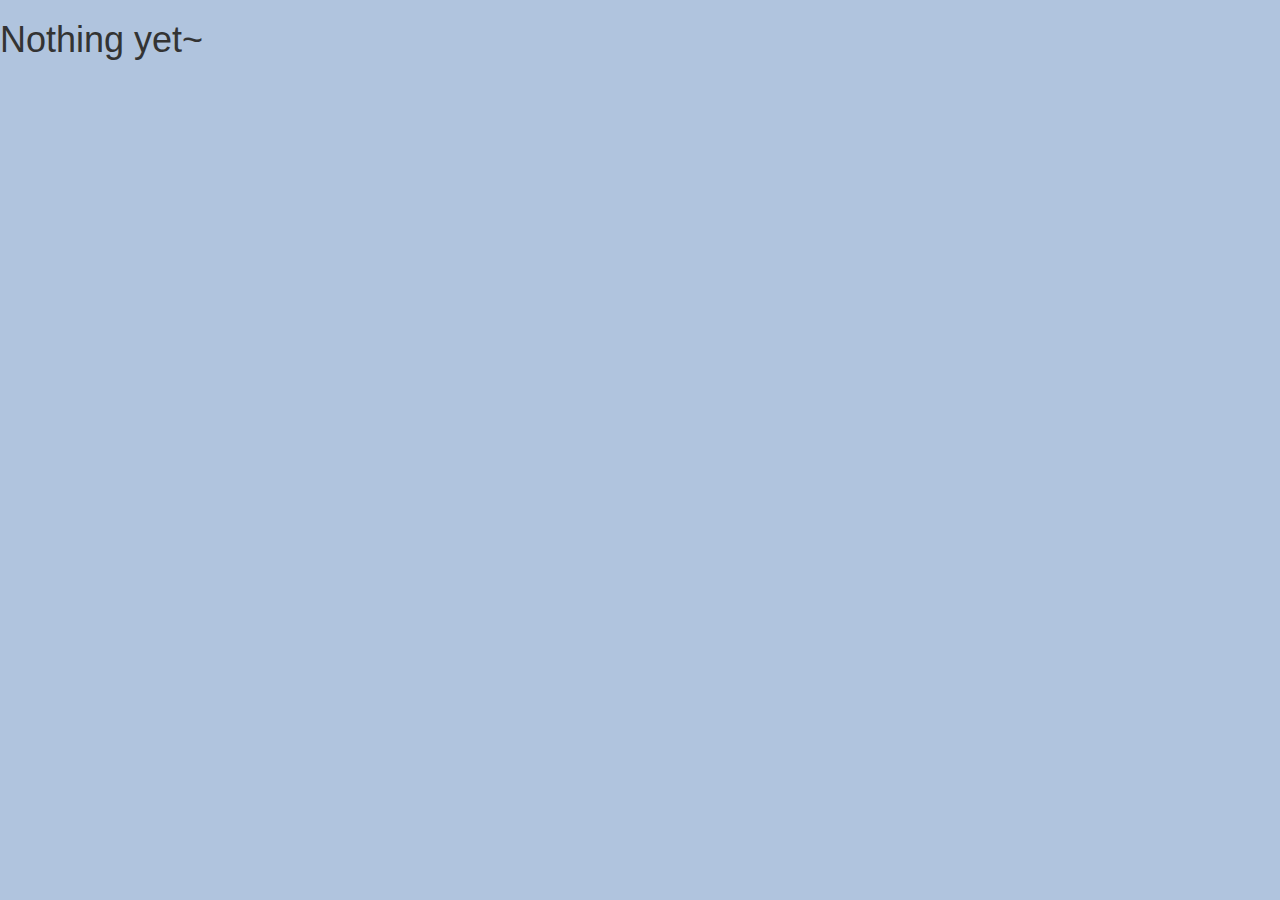
==== index.html @ f6c32817 "Initial project files" ====
<!DOCTYPE html>
<html>
<head>
	<link rel="stylesheet" type="text/css" href="css/bootstrap.min.css">
	<link rel="stylesheet" type="text/css" href="css/main.css">
	<title>Luis is mucho weirdo</title>
</head>
<body>
	<div>
		<h1>Nothing yet~</h1>
	</div>
</body>
</html>
---- css/main.css ----
body {
    background-color: #b0c4de;
}
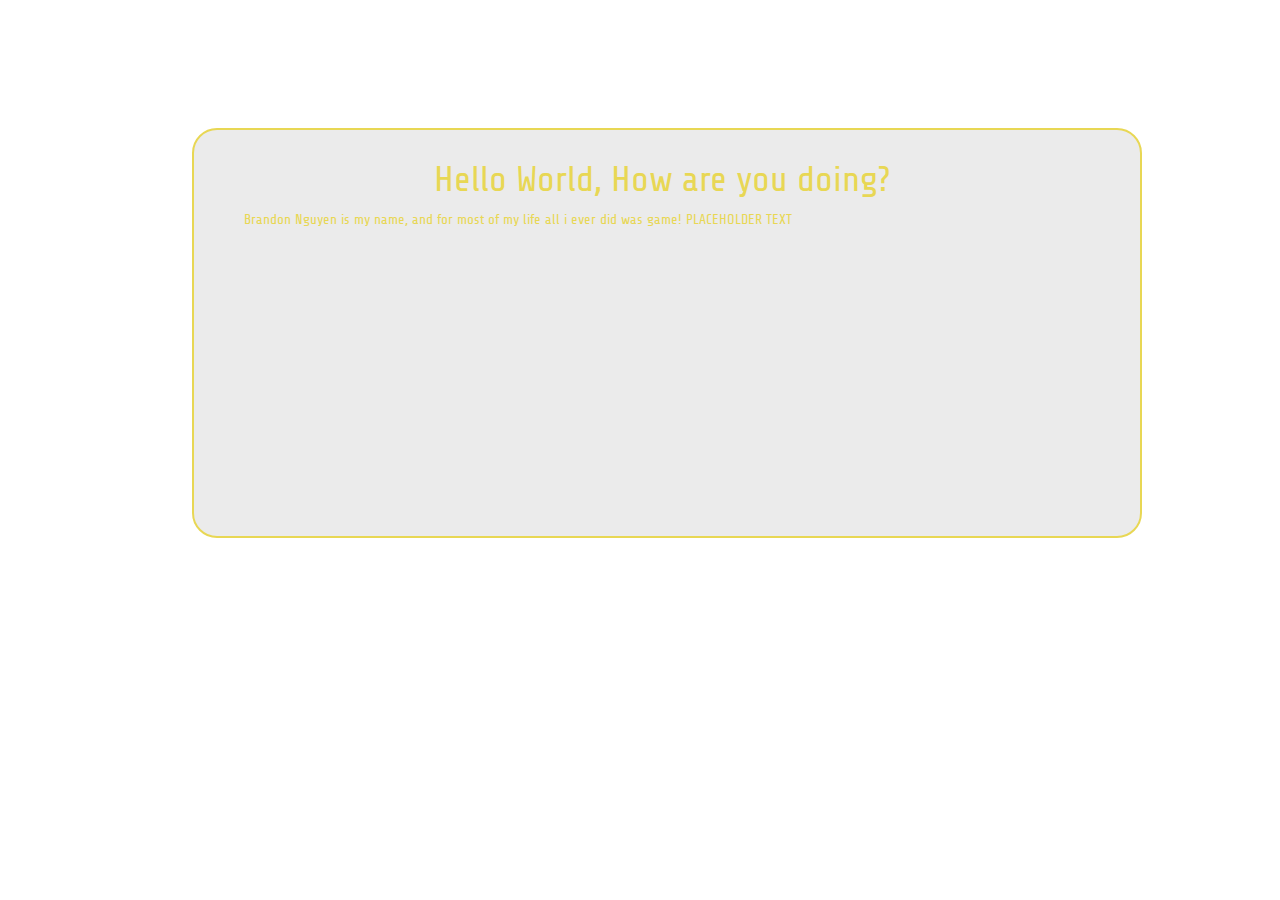
==== commit 6264f2f6: "Actually made a div box and edited stuff too so  i now have pretty background, pretty box, annnnnnnn" ====
--- a/index.html
+++ b/index.html
@@ -3,11 +3,31 @@
 <head>
 	<link rel="stylesheet" type="text/css" href="css/bootstrap.min.css">
 	<link rel="stylesheet" type="text/css" href="css/main.css">
-	<title>Luis is mucho weirdo</title>
+	<link href='http://fonts.googleapis.com/css?family=Share+Tech' rel='stylesheet' type='text/css'>
+	
+	<title>Notice Me Senpai</title>
 </head>
 <body>
 	<div>
-		<h1>Nothing yet~</h1>
+
 	</div>
+	<div id="opaCITY">
+		<h1>
+			<center>
+				Hello World, How are you doing?
+			</center>
+		</h1>
+		<p>
+		Brandon Nguyen is my name, and for most of my life all i ever did was game! PLACEHOLDER TEXT
+		</p>
+	</div>
+
+
+
+
+
+<script src="http://ajax.googleapis.com/ajax/libs/jquery/1.11.1/jquery.min.js"></script>
+<script type="text/javascript" src="js/bootstrap.min.js"></script>
+<script type="text/javascript" src="js/main.js"></script>
 </body>
 </html>--- a/css/main.css
+++ b/css/main.css
@@ -1,3 +1,20 @@
-body {
-    background-color: #b0c4de;
-}+html, body {
+ 	padding: 0;
+ 	margin: 0;
+ 	background: url("../img/cityscape.jpg") no-repeat center center fixed;
+	font-family: 'Share Tech', sans-serif;
+}
+#opaCITY{
+	margin:10% 15%;
+	background-color:rgba(155,155,155,0.2);
+	width:950px;
+	height:410px;
+	color:#e8D754;
+	padding-top:10px;
+	padding-right:10px;
+	border:2px solid;
+	border-radius:25px;
+}
+p {
+	text-indent:50px;
+}
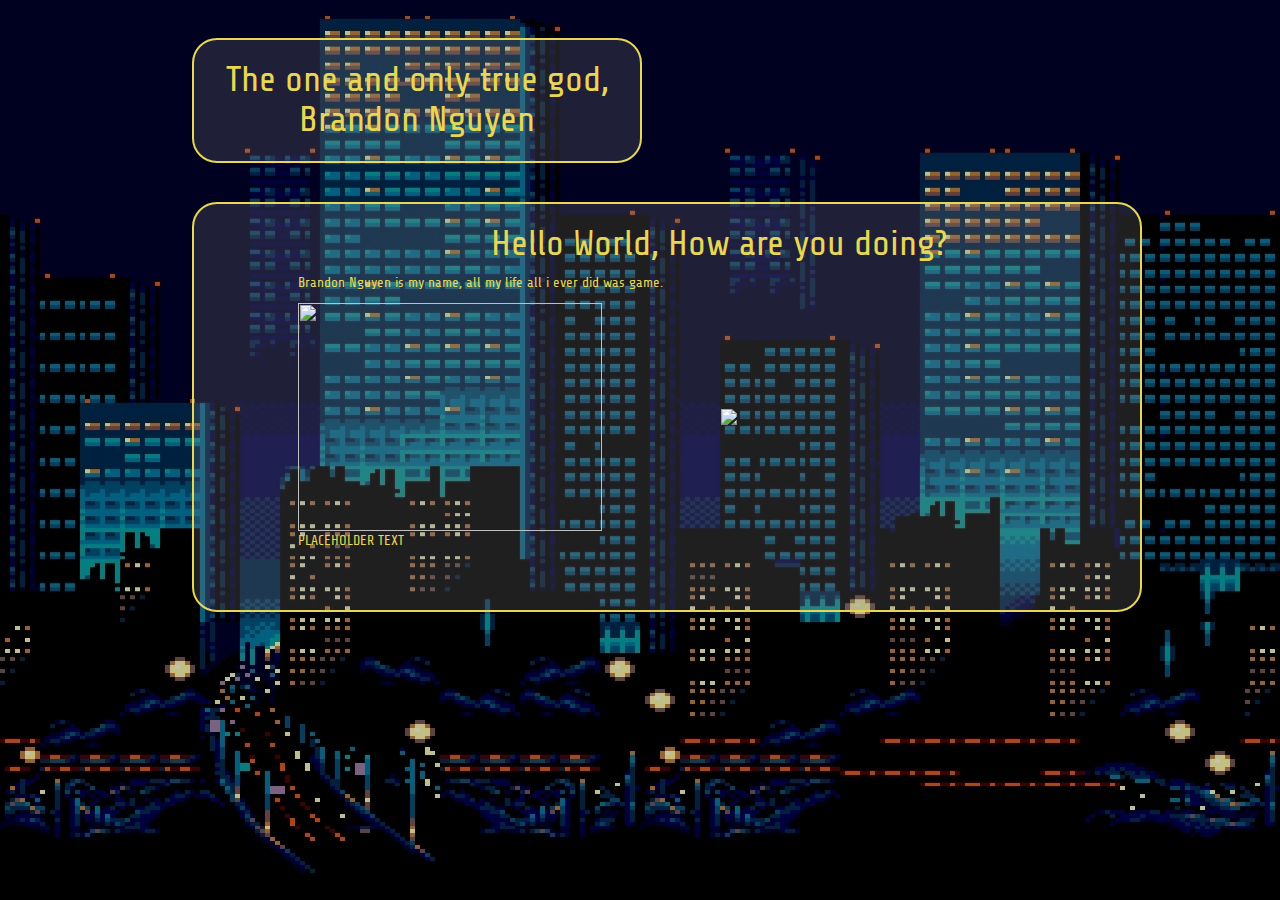
==== commit 272a3f12: "I made this page really derpy because im going to fail either way since i started this last minute.." ====
--- a/index.html
+++ b/index.html
@@ -4,12 +4,17 @@
 	<link rel="stylesheet" type="text/css" href="css/bootstrap.min.css">
 	<link rel="stylesheet" type="text/css" href="css/main.css">
 	<link href='http://fonts.googleapis.com/css?family=Share+Tech' rel='stylesheet' type='text/css'>
+
 	
 	<title>Notice Me Senpai</title>
 </head>
 <body>
-	<div>
-
+	<div id="Name">
+		<h1>
+			<center>
+				The one and only true god, Brandon Nguyen
+			</center>
+		</h1>
 	</div>
 	<div id="opaCITY">
 		<h1>
@@ -18,9 +23,17 @@
 			</center>
 		</h1>
 		<p>
-		Brandon Nguyen is my name, and for most of my life all i ever did was game! PLACEHOLDER TEXT
+			Brandon Nguyen is my name, all my life all i ever did was game.
+		</p>
+		<A HREF="index.html" onMouseOver="SwapOut()" onMouseOut="SwapBack()"> 
+		<IMG NAME="imageflip" SRC="http://img3.wikia.nocookie.net/__cb20140629001242/disneycreate/images/7/75/Over_9000.gif" WIDTH=304 HEIGHT=228 BORDER=0></A>
+
+		<a href="http://danganmafia.wikia.com/wiki/File:Leek_spin_gif_in_hd_by_life_scape-d5hshqr.gif"><img src="http://img2.wikia.nocookie.net/__cb20140629005934/danganmafia/images/3/37/Leek_spin_gif_in_hd_by_life_scape-d5hshqr.gif" width=304px height:228px/></a>
+		<p>
+			PLACEHOLDER TEXT
 		</p>
 	</div>
+	
 
 
 
--- a/css/main.css
+++ b/css/main.css
@@ -4,17 +4,41 @@
  	background: url("../img/cityscape.jpg") no-repeat center center fixed;
 	font-family: 'Share Tech', sans-serif;
 }
+#Name{
+	margin:3% 15%;
+	background-color:rgba(155,155,155,0.2);
+	width:450px;
+	height:125px;
+	color:#E8D754;
+	border:2px solid;
+	border-radius:25px;
+}
 #opaCITY{
-	margin:10% 15%;
+	margin:0% 15%;
 	background-color:rgba(155,155,155,0.2);
 	width:950px;
 	height:410px;
 	color:#e8D754;
-	padding-top:10px;
-	padding-right:10px;
+	border:2px solid;
+	border-radius:25px;
+	padding-left:104px;
+}
+img{
+	margin-right:115px;
+}
+/*#div1{
+	margin:0% 15% 0% 0%;
+	background-color:red;
+	width:650px;
+	height:410px;
 	border:2px solid;
 	border-radius:25px;
 }
-p {
-	text-indent:50px;
-}
+#div2{
+	margin:0% 0% % 70%;
+	background-color:green;
+	width:300px;
+	height:410px;
+	border:2px solid;
+	border-radius:25px;
+}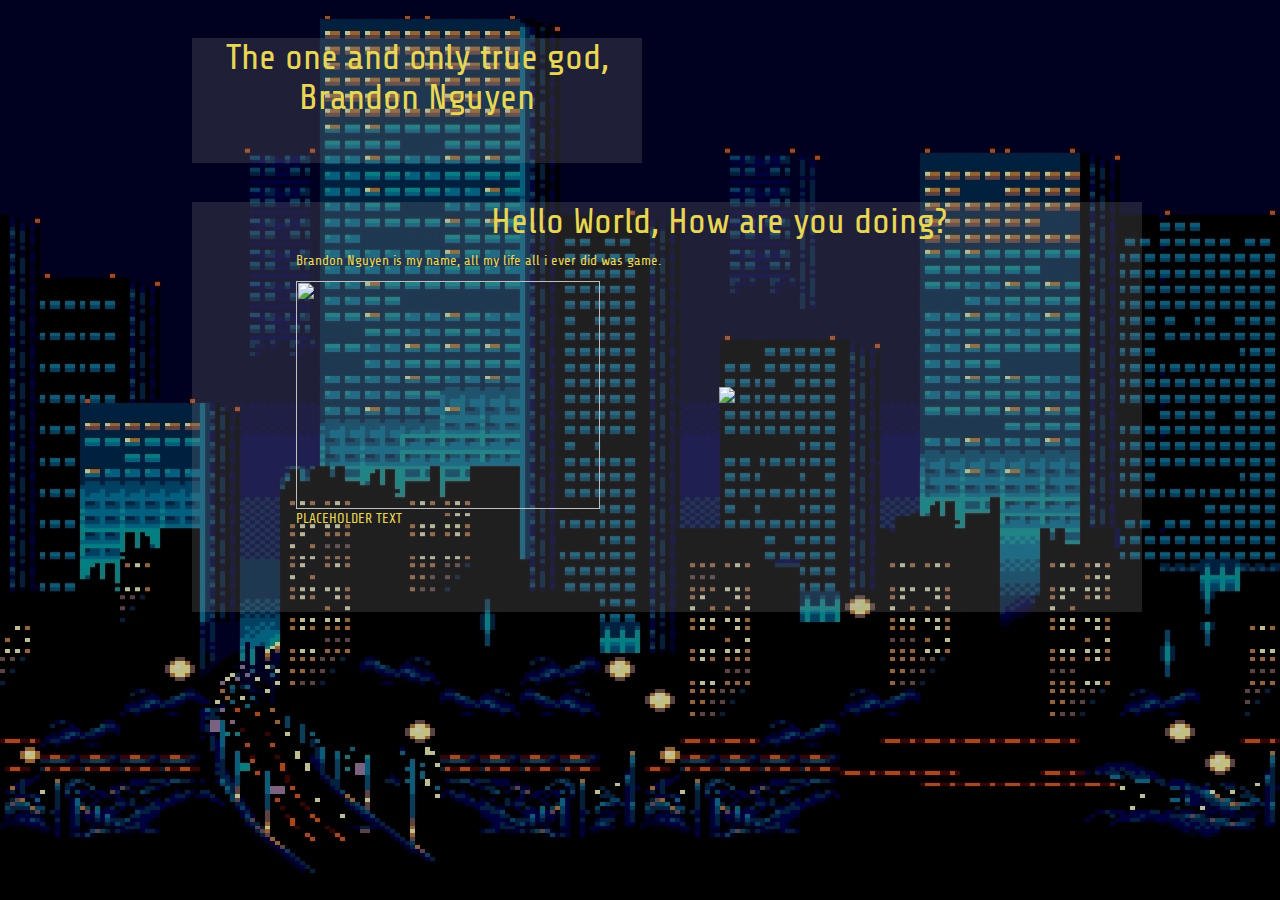
==== commit a999a604: "added music" ====
--- a/index.html
+++ b/index.html
@@ -32,6 +32,12 @@
 		<p>
 			PLACEHOLDER TEXT
 		</p>
+		<embed src="leekspin.mp3" autostart="true" loop="true"
+		width="2" height="0">
+		</embed>
+		<noembed>
+		<bgsound src="leekspin.mp3" loop="infinite">
+		</noembed>
 	</div>
 	
 
--- a/css/main.css
+++ b/css/main.css
@@ -10,8 +10,6 @@
 	width:450px;
 	height:125px;
 	color:#E8D754;
-	border:2px solid;
-	border-radius:25px;
 }
 #opaCITY{
 	margin:0% 15%;
@@ -19,26 +17,8 @@
 	width:950px;
 	height:410px;
 	color:#e8D754;
-	border:2px solid;
-	border-radius:25px;
 	padding-left:104px;
 }
 img{
 	margin-right:115px;
-}
-/*#div1{
-	margin:0% 15% 0% 0%;
-	background-color:red;
-	width:650px;
-	height:410px;
-	border:2px solid;
-	border-radius:25px;
-}
-#div2{
-	margin:0% 0% % 70%;
-	background-color:green;
-	width:300px;
-	height:410px;
-	border:2px solid;
-	border-radius:25px;
 }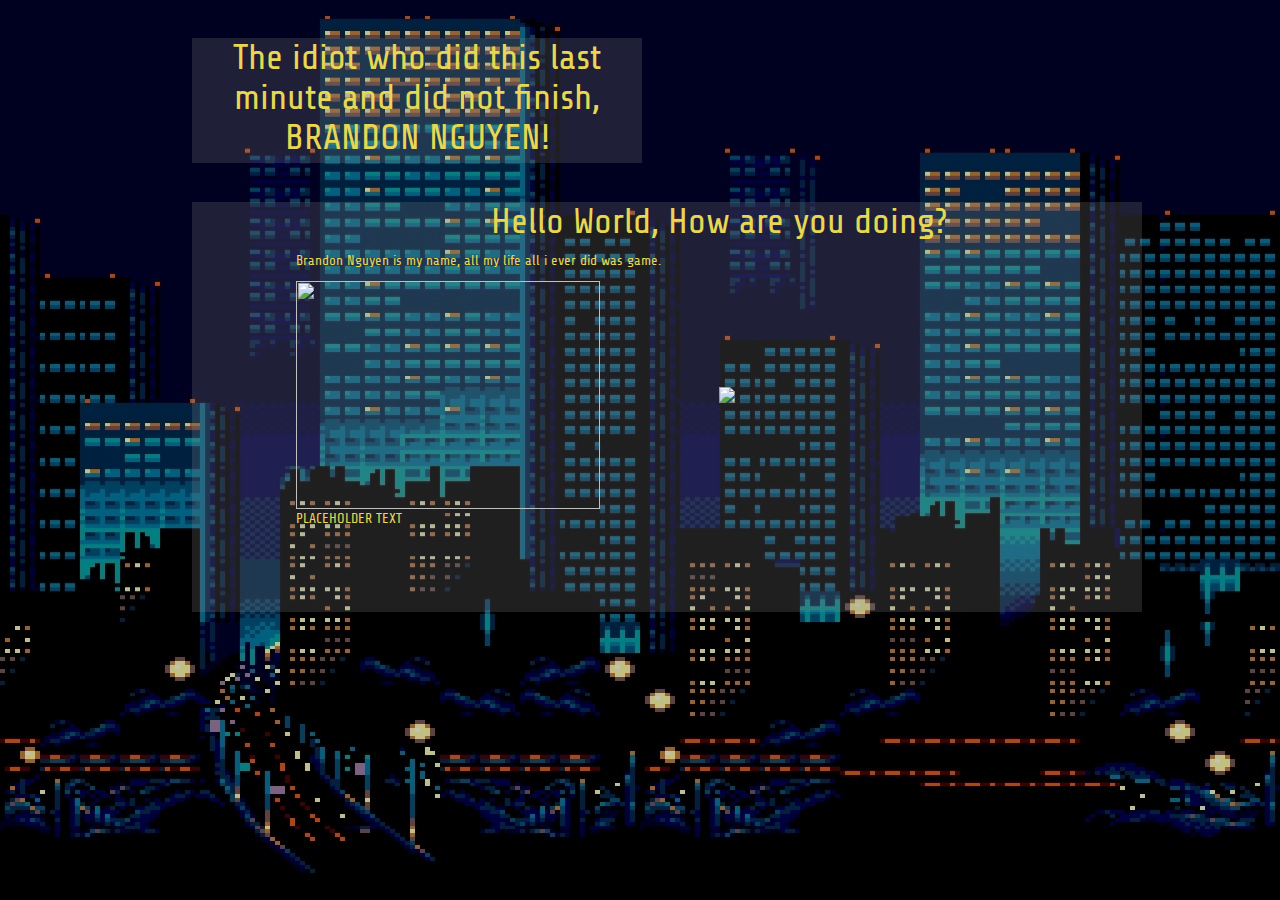
==== commit 0da0a406: "Fixed image flip and added more stuff appropriate to this website" ====
--- a/index.html
+++ b/index.html
@@ -12,7 +12,7 @@
 	<div id="Name">
 		<h1>
 			<center>
-				The one and only true god, Brandon Nguyen
+				The idiot who did this last minute and did not finish, BRANDON NGUYEN!
 			</center>
 		</h1>
 	</div>
